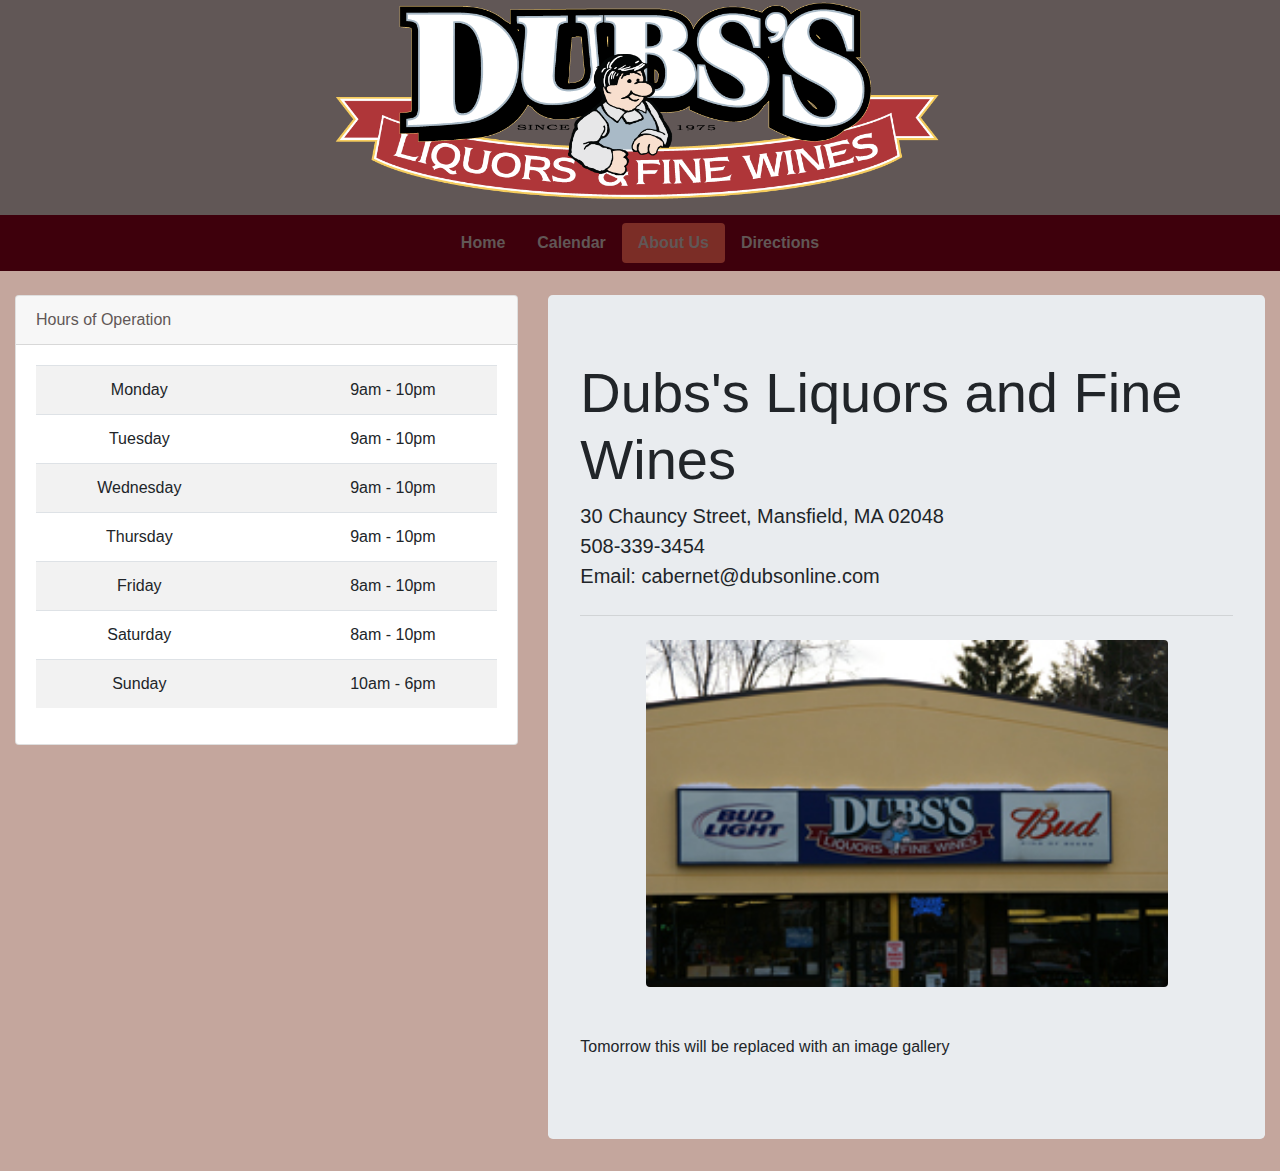
==== about_us.html @ 756820fc "First commit" ====
<!doctype html>

<html lang="en">

  <head>
    <!-- Required meta tags -->
    <meta charset="utf-8">
    <meta name="viewport" content="width=device-width, initial-scale=1, shrink-to-fit=no">

    <!-- Bootstrap CSS -->
    <link rel="stylesheet" href="https://maxcdn.bootstrapcdn.com/bootstrap/4.0.0/css/bootstrap.min.css" integrity="sha384-Gn5384xqQ1aoWXA+058RXPxPg6fy4IWvTNh0E263XmFcJlSAwiGgFAW/dAiS6JXm" crossorigin="anonymous">

    <!-- Custom CSS -->
    <link rel="stylesheet" type="text/css" href="./css/index_style.css">


    <title>Dubs's Liquors and Fine Wines</title>
    <!-- Color Palette -  coolors.co/3e000c-503d3f-615756-7b2d26-d10000 -->

  </head>

  <body>

	<div id="fb-root"></div>
	<script>(function(d, s, id) {
		var js, fjs = d.getElementsByTagName(s)[0];
		if (d.getElementById(id)) return;
		js = d.createElement(s); js.id = id;
		js.src = 'https://connect.facebook.net/en_US/sdk.js#xfbml=1&version=v3.2&appId=2278448789147155&autoLogAppEvents=1';
		fjs.parentNode.insertBefore(js, fjs);
	}(document, 'script', 'facebook-jssdk'));</script>


  	<!-- Logo -->
  	<div class="text-center logo-container"><a href="#" class="align-top"><img src="./imgs/dubs_logo.png" class="navbar-center" style="width: 50%; height: 50%;"></a></div>

  	<!-- Navbar -->
	<nav class="navbar navbar-expand-lg navbar-dark navbar-color">
  		<button class="navbar-toggler" type="button" data-toggle="collapse" data-target="#navbarNav" aria-controls="navbarNav" aria-expanded="false" aria-label="Toggle navigation">
    		<span class="navbar-toggler-icon"></span>
  		</button>
  		<div class="collapse navbar-collapse navbar-bottom justify-content-center" id="navbarNav">
		    <ul class="nav nav-pills font-weight-bold">
		      <li class="nav-item">
		        <a class="nav-link" href="/index.html">Home</a>
		      </li>
		      <li class="nav-item">
		      	<a class="nav-link" href="/calender.html">Calendar</a>
		      </li>
		      <li class="nav-item">
		        <a class="nav-link active-color" href="/about_us.html">About Us <span class="sr-only">(current)</span></a>
		      </li>
		      <li class="nav-item">
		        <a class="nav-link" href="/directions.html">Directions</a>
		      </li>
		   	</ul>
	  	</div>
	</nav>

	<!--Page divided into 2 columns; left is About us, right is Photo Album -->
	<br>
	<div class="container-fluid">
		<div class="row">
	  		<div class="col-md-5">

	  			<!--Hours of Operation -->
	  			<div class="card">
	  				<div class="card-header nav-link">
	  					Hours of Operation
	  				</div>
	  				<div class="card-body text-center">
	  					<table class="table table-striped table-hover">
	  						<tr><td>Monday</td><td></td><td>9am - 10pm</td></tr>
	  						<tr><td>Tuesday</td><td></td><td>9am - 10pm</td></tr>
	  						<tr><td>Wednesday</td><td></td><td>9am - 10pm</td></tr>
	  						<tr><td>Thursday</td><td></td><td>9am - 10pm</td></tr>
	  						<tr><td>Friday</td><td></td><td>8am - 10pm</td></tr>
	  						<tr><td>Saturday</td><td></td><td>8am - 10pm</td></tr>
	  						<tr><td>Sunday</td><td></td><td>10am - 6pm</td></tr>

	  					</table>
	  				</div>
	  			</div>
	 	 </div>


	 		<div class="col-md-7">
	 			

			  			<div class="jumbotron">
						  <h1 class="display-4">Dubs's Liquors and Fine Wines</h1>
						  <p class="lead">30 Chauncy Street, Mansfield, MA 02048 <br> 508-339-3454 <br> Email: cabernet@dubsonline.com</p>
						  <hr class="my-4">
						  	<div class="text-center"><img src="./imgs/front.jpg" class="rounded" style="width: 80%; height: 80%;"></div>
						   <p><br><br>Tomorrow this will be replaced with an image gallery</p>

						</div>



			  </div>
  		</div>
	</div>
	


    <!-- Optional JavaScript -->
    <!-- jQuery first, then Popper.js, then Bootstrap JS -->
    <script src="https://code.jquery.com/jquery-3.2.1.slim.min.js" integrity="sha384-KJ3o2DKtIkvYIK3UENzmM7KCkRr/rE9/Qpg6aAZGJwFDMVNA/GpGFF93hXpG5KkN" crossorigin="anonymous"></script>
    <script src="https://cdnjs.cloudflare.com/ajax/libs/popper.js/1.12.9/umd/popper.min.js" integrity="sha384-ApNbgh9B+Y1QKtv3Rn7W3mgPxhU9K/ScQsAP7hUibX39j7fakFPskvXusvfa0b4Q" crossorigin="anonymous"></script>
    <script src="https://maxcdn.bootstrapcdn.com/bootstrap/4.0.0/js/bootstrap.min.js" integrity="sha384-JZR6Spejh4U02d8jOt6vLEHfe/JQGiRRSQQxSfFWpi1MquVdAyjUar5+76PVCmYl" crossorigin="anonymous"></script>
  </body>
</html>
---- css/index_style.css ----
body { 
	background-color: #C4A69D;
 }

.logo-container{
	background-color: #615756;
}

.navbar-color{
	background-color: #3E000C;
	color: #615756;
}

.active-color {
	background-color: #7B2D26;
}

.nav-link{
	color: #615756;
}

.card-color{
	background-color: #3E000C;
}
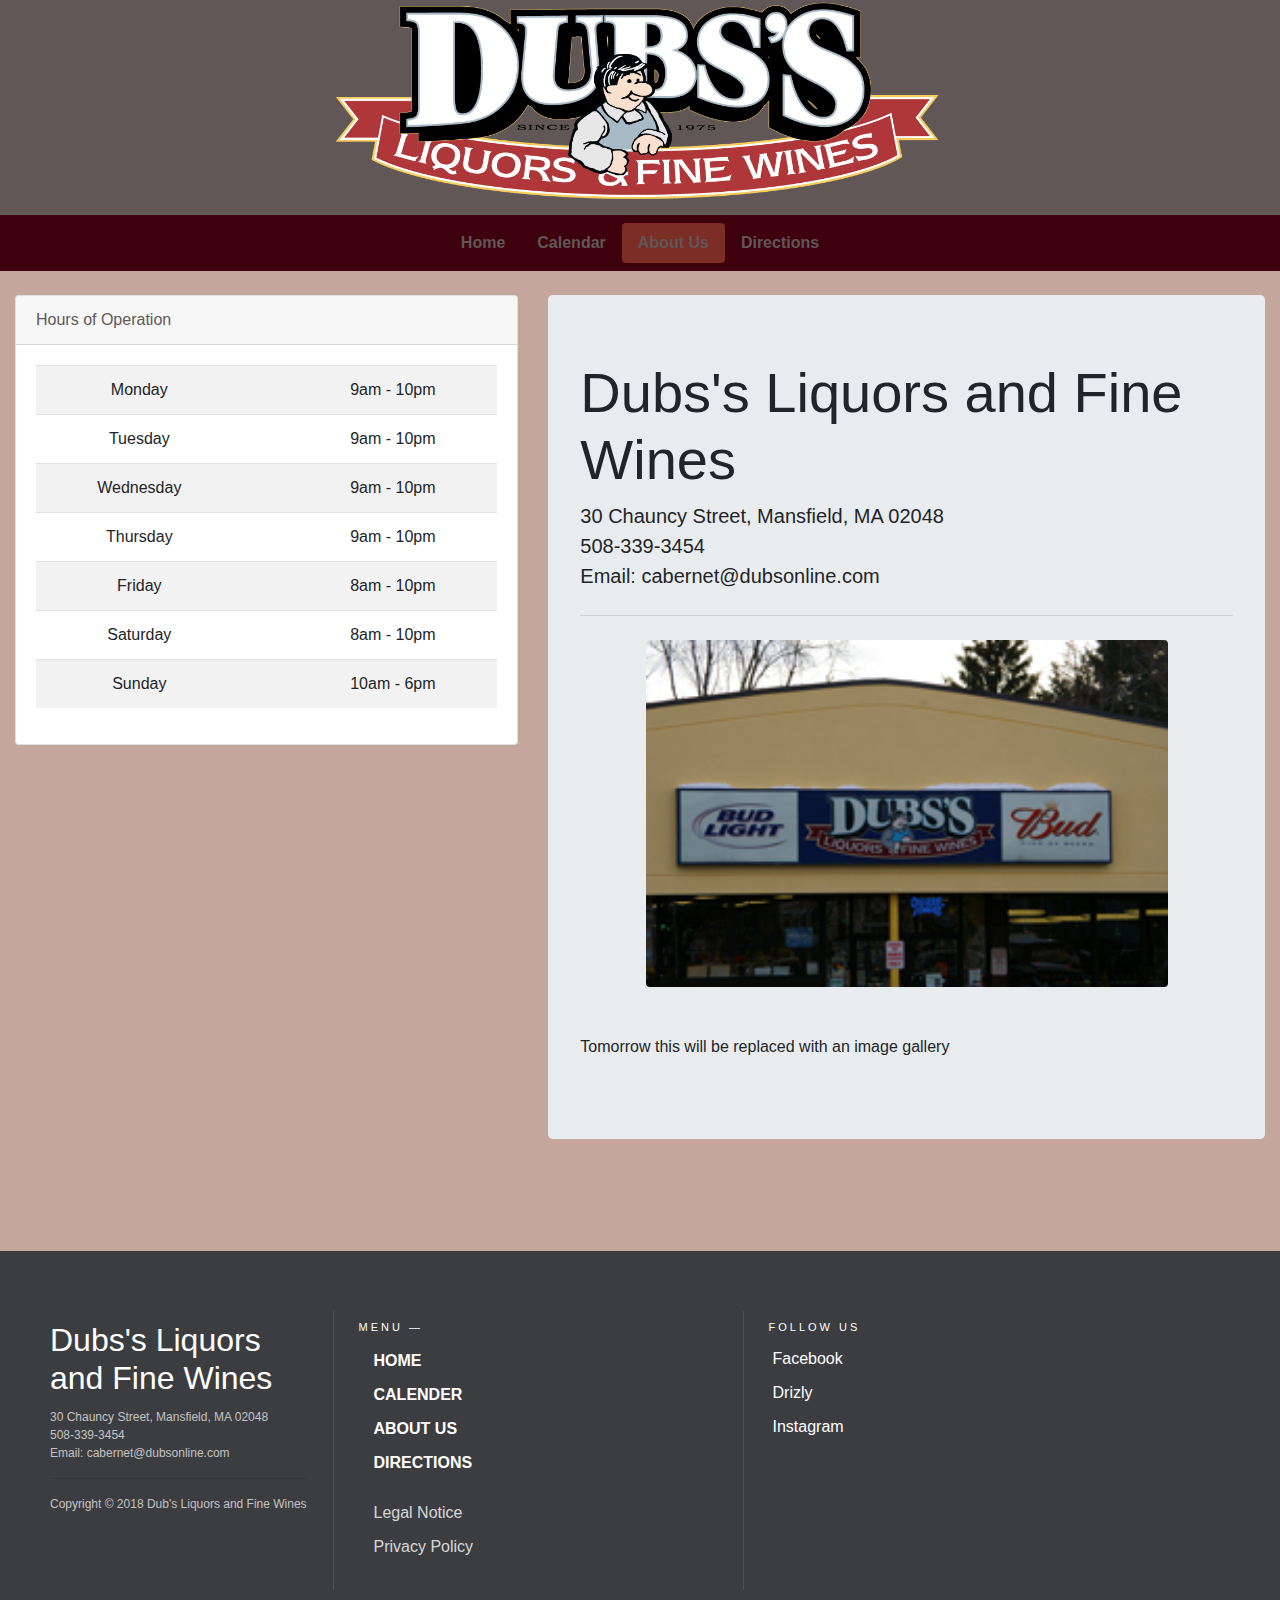
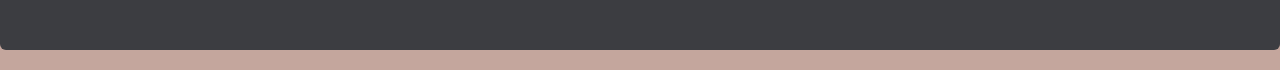
==== commit 7ce54555: "Finished website" ====
--- a/about_us.html
+++ b/about_us.html
@@ -17,6 +17,9 @@
     <title>Dubs's Liquors and Fine Wines</title>
     <!-- Color Palette -  coolors.co/3e000c-503d3f-615756-7b2d26-d10000 -->
 
+
+    <link rel="shortcut icon" type="image/png" href="./imgs/dubs_icon.png"/>
+
   </head>
 
   <body>
@@ -32,7 +35,7 @@
 
 
   	<!-- Logo -->
-  	<div class="text-center logo-container"><a href="#" class="align-top"><img src="./imgs/dubs_logo.png" class="navbar-center" style="width: 50%; height: 50%;"></a></div>
+  	<div class="text-center logo-container"><a href="./index.html" class="align-top"><img src="./imgs/dubs_logo.png" class="navbar-center" style="width: 50%; height: 50%;"></a></div>
 
   	<!-- Navbar -->
 	<nav class="navbar navbar-expand-lg navbar-dark navbar-color">
@@ -101,6 +104,44 @@
 			  </div>
   		</div>
 	</div>
+
+	    <section style="height:80px;"></section>
+    <!----------- Footer ------------>
+    <footer class="footer-bs">
+        <div class="row">
+        	<div class="col-md-3 footer-brand animated fadeInLeft">
+            	<h2>Dubs's Liquors and Fine Wines</h2>
+                          <p class="lead">30 Chauncy Street, Mansfield, MA 02048 <br> 508-339-3454 <br> Email: cabernet@dubsonline.com</p><hr><p>Copyright © 2018 Dub's Liquors and Fine Wines</p>
+            </div>
+        	<div class="col-md-4 footer-nav animated fadeInUp">
+            	<h4>Menu —</h4>
+            	<div class="col-md-6">
+                    <ul class="pages">
+                        <li><a href="./index.html">Home</a></li>
+                        <li><a href="./calender.html">Calender</a></li>
+                        <li><a href="./about_us.html">About Us</a></li>
+                        <li><a href="./directions.html">Directions</a></li>
+                    </ul>
+                </div>
+            	<div class="col-md-6">
+                    <ul class="list">
+
+                        <li><a href="./legal.html">Legal Notice</a></li>
+                        <li><a href="./privacy.html">Privacy Policy</a></li>
+                    </ul>
+                </div>
+            </div>
+        	<div class="col-md-2 footer-social animated fadeInDown">
+            	<h4>Follow Us</h4>
+            	<ul>
+                	<li><a href="https://www.facebook.com/DubsLiquorsandFineWines/">Facebook</a></li>
+                	<li><a href="https://www.drizly.com">Drizly</a></li>
+                	<li><a href="https://www.instagram.com/dubssliquorsandfinewines/">Instagram</a></li>
+                </ul>
+            </div>
+        </div>
+    </footer>
+
 	
 
 
--- a/css/index_style.css
+++ b/css/index_style.css
@@ -21,4 +21,55 @@
 
 .card-color{
 	background-color: #3E000C;
-}+}
+
+.footer-bs {
+    background-color: #3c3d41;
+	padding: 60px 40px;
+	color: rgba(255,255,255,1.00);
+	margin-bottom: 20px;
+	border-bottom-right-radius: 6px;
+	border-top-left-radius: 0px;
+	border-bottom-left-radius: 6px;
+}
+.footer-bs .footer-brand, .footer-bs .footer-nav, .footer-bs .footer-social, .footer-bs .footer-ns { padding:10px 25px; }
+.footer-bs .footer-nav, .footer-bs .footer-social, .footer-bs .footer-ns { border-color: transparent; }
+.footer-bs .footer-brand h2 { margin:0px 0px 10px; }
+.footer-bs .footer-brand p { font-size:12px; color:rgba(255,255,255,0.70); }
+
+.footer-bs .footer-nav ul.pages { list-style:none; padding:0px; }
+.footer-bs .footer-nav ul.pages li { padding:5px 0px;}
+.footer-bs .footer-nav ul.pages a { color:rgba(255,255,255,1.00); font-weight:bold; text-transform:uppercase; }
+.footer-bs .footer-nav ul.pages a:hover { color:rgba(255,255,255,0.80); text-decoration:none; }
+.footer-bs .footer-nav h4 {
+	font-size: 11px;
+	text-transform: uppercase;
+	letter-spacing: 3px;
+	margin-bottom:10px;
+}
+
+.footer-bs .footer-nav ul.list { list-style:none; padding:0px; }
+.footer-bs .footer-nav ul.list li { padding:5px 0px;}
+.footer-bs .footer-nav ul.list a { color:rgba(255,255,255,0.80); }
+.footer-bs .footer-nav ul.list a:hover { color:rgba(255,255,255,0.60); text-decoration:none; }
+
+.footer-bs .footer-social ul { list-style:none; padding:0px; }
+.footer-bs .footer-social h4 {
+	font-size: 11px;
+	text-transform: uppercase;
+	letter-spacing: 3px;
+}
+.footer-bs .footer-social li { padding:5px 4px;}
+.footer-bs .footer-social a { color:rgba(255,255,255,1.00);}
+.footer-bs .footer-social a:hover { color:rgba(255,255,255,0.80); text-decoration:none; }
+
+.footer-bs .footer-ns h4 {
+	font-size: 11px;
+	text-transform: uppercase;
+	letter-spacing: 3px;
+	margin-bottom:10px;
+}
+.footer-bs .footer-ns p { font-size:12px; color:rgba(255,255,255,0.70); }
+
+@media (min-width: 768px) {
+	.footer-bs .footer-nav, .footer-bs .footer-social, .footer-bs .footer-ns { border-left:solid 1px rgba(255,255,255,0.10); }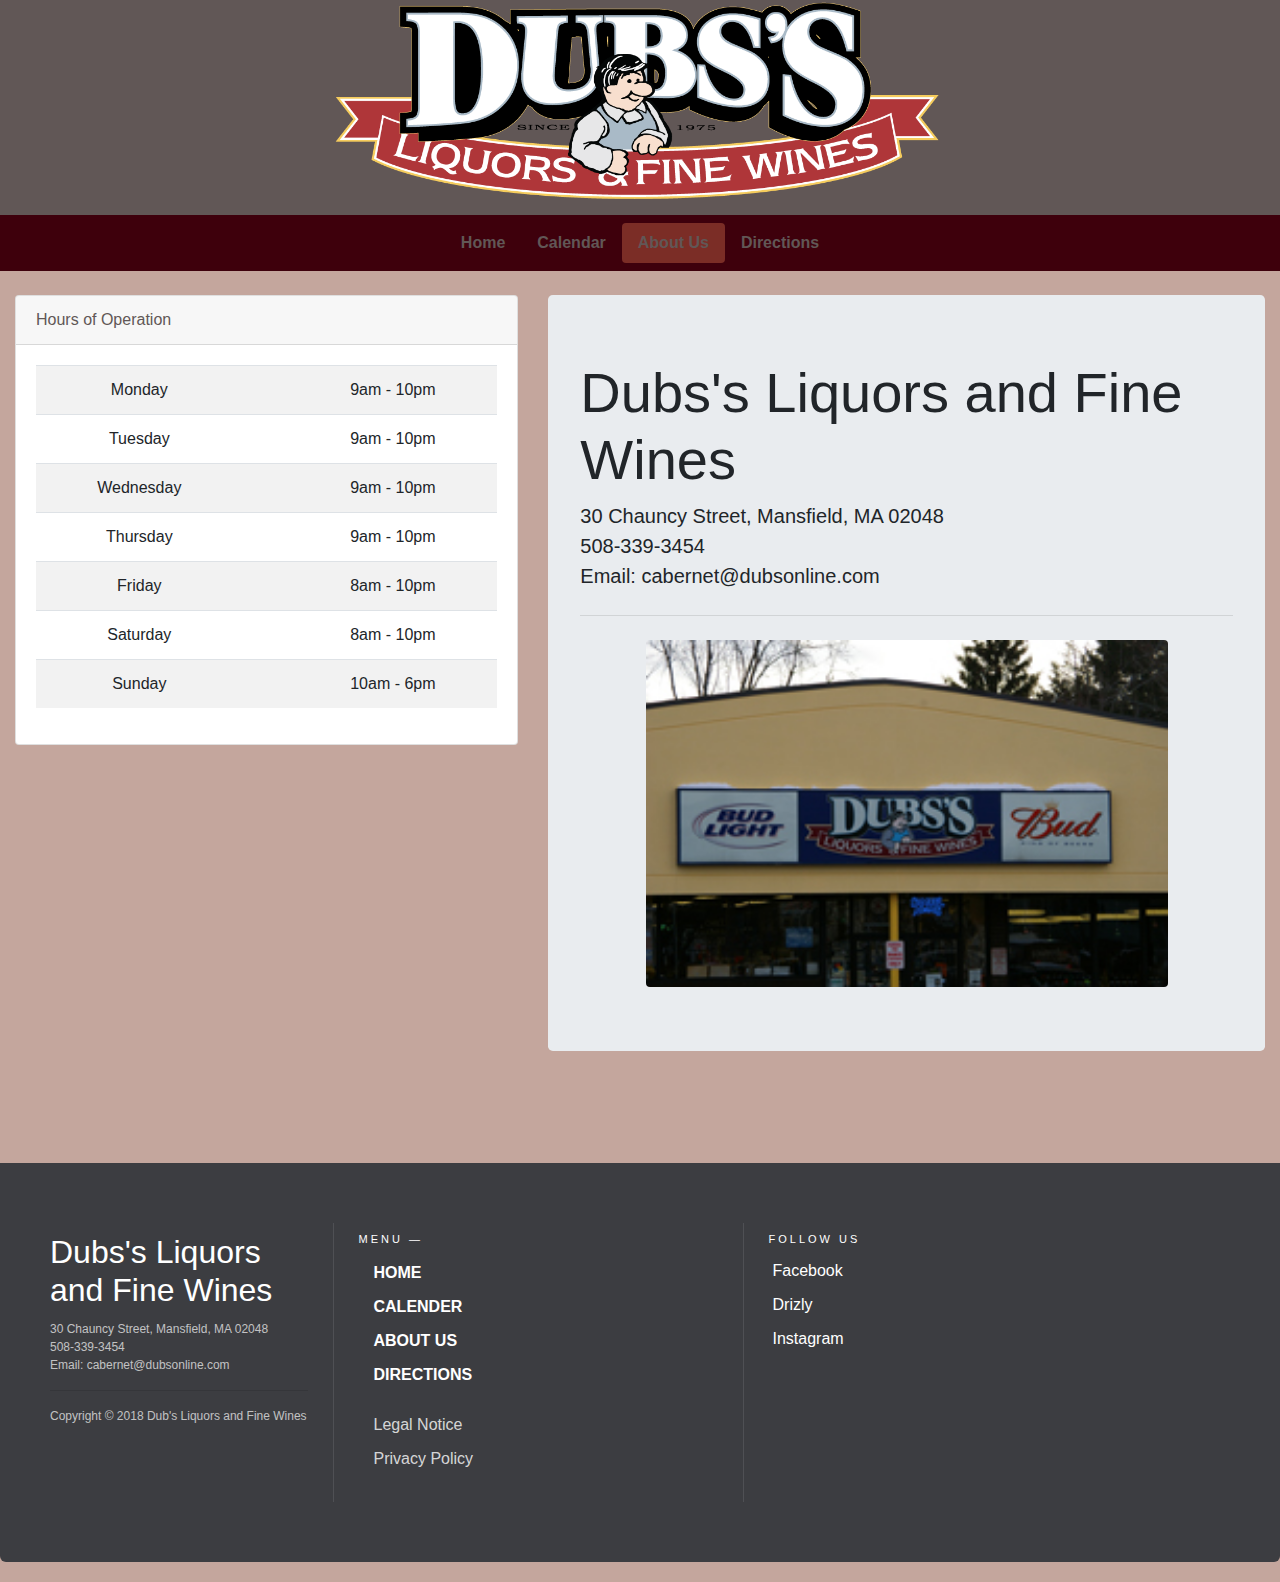
==== commit 097810d6: "Removed line in about us" ====
--- a/about_us.html
+++ b/about_us.html
@@ -95,7 +95,6 @@
 						  <p class="lead">30 Chauncy Street, Mansfield, MA 02048 <br> 508-339-3454 <br> Email: cabernet@dubsonline.com</p>
 						  <hr class="my-4">
 						  	<div class="text-center"><img src="./imgs/front.jpg" class="rounded" style="width: 80%; height: 80%;"></div>
-						   <p><br><br>Tomorrow this will be replaced with an image gallery</p>
 
 						</div>
 
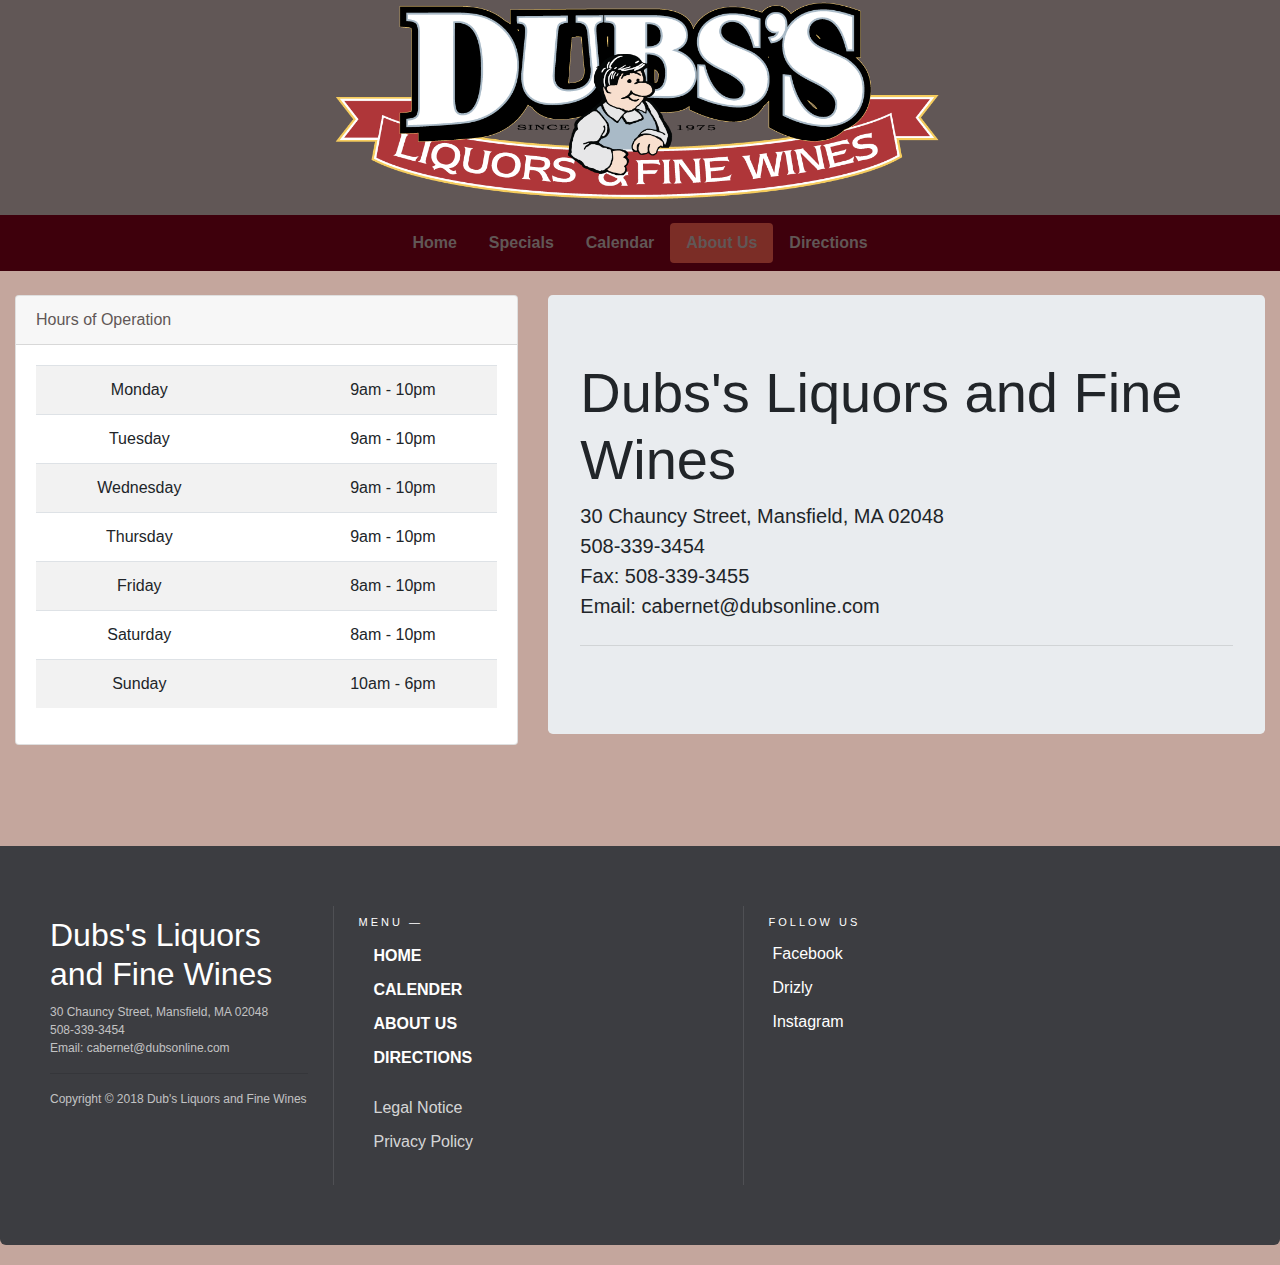
==== commit 3ab771d7: "Finished Website as of 11/24/2018" ====
--- a/about_us.html
+++ b/about_us.html
@@ -48,6 +48,9 @@
 		        <a class="nav-link" href="/index.html">Home</a>
 		      </li>
 		      <li class="nav-item">
+                <a class="nav-link" href="/specials.html">Specials</a>
+              </li>
+		      <li class="nav-item">
 		      	<a class="nav-link" href="/calender.html">Calendar</a>
 		      </li>
 		      <li class="nav-item">
@@ -92,9 +95,9 @@
 
 			  			<div class="jumbotron">
 						  <h1 class="display-4">Dubs's Liquors and Fine Wines</h1>
-						  <p class="lead">30 Chauncy Street, Mansfield, MA 02048 <br> 508-339-3454 <br> Email: cabernet@dubsonline.com</p>
+						  <p class="lead">30 Chauncy Street, Mansfield, MA 02048 <br> 508-339-3454 <br> Fax: 508-339-3455<br> Email: cabernet@dubsonline.com</p>
 						  <hr class="my-4">
-						  	<div class="text-center"><img src="./imgs/front.jpg" class="rounded" style="width: 80%; height: 80%;"></div>
+						  	<div id="pixlee_container"></div><script type="text/JavaScript">window.PixleeAsyncInit=function(){Pixlee.init({apiKey:'HC7vzBxFfU3WHfRBCDN'});Pixlee.addSimpleWidget({widgetId:'12131'});};</script><script src="//instafeed.assets.pixlee.com/assets/pixlee_widget_1_0_0.js"></script>
 
 						</div>
 
--- a/css/index_style.css
+++ b/css/index_style.css
@@ -3,7 +3,10 @@
  }
 
 .logo-container{
+	background-image: url("../imgs/header_pic.png");
+	background-size: cover;
 	background-color: #615756;
+	
 }
 
 .navbar-color{
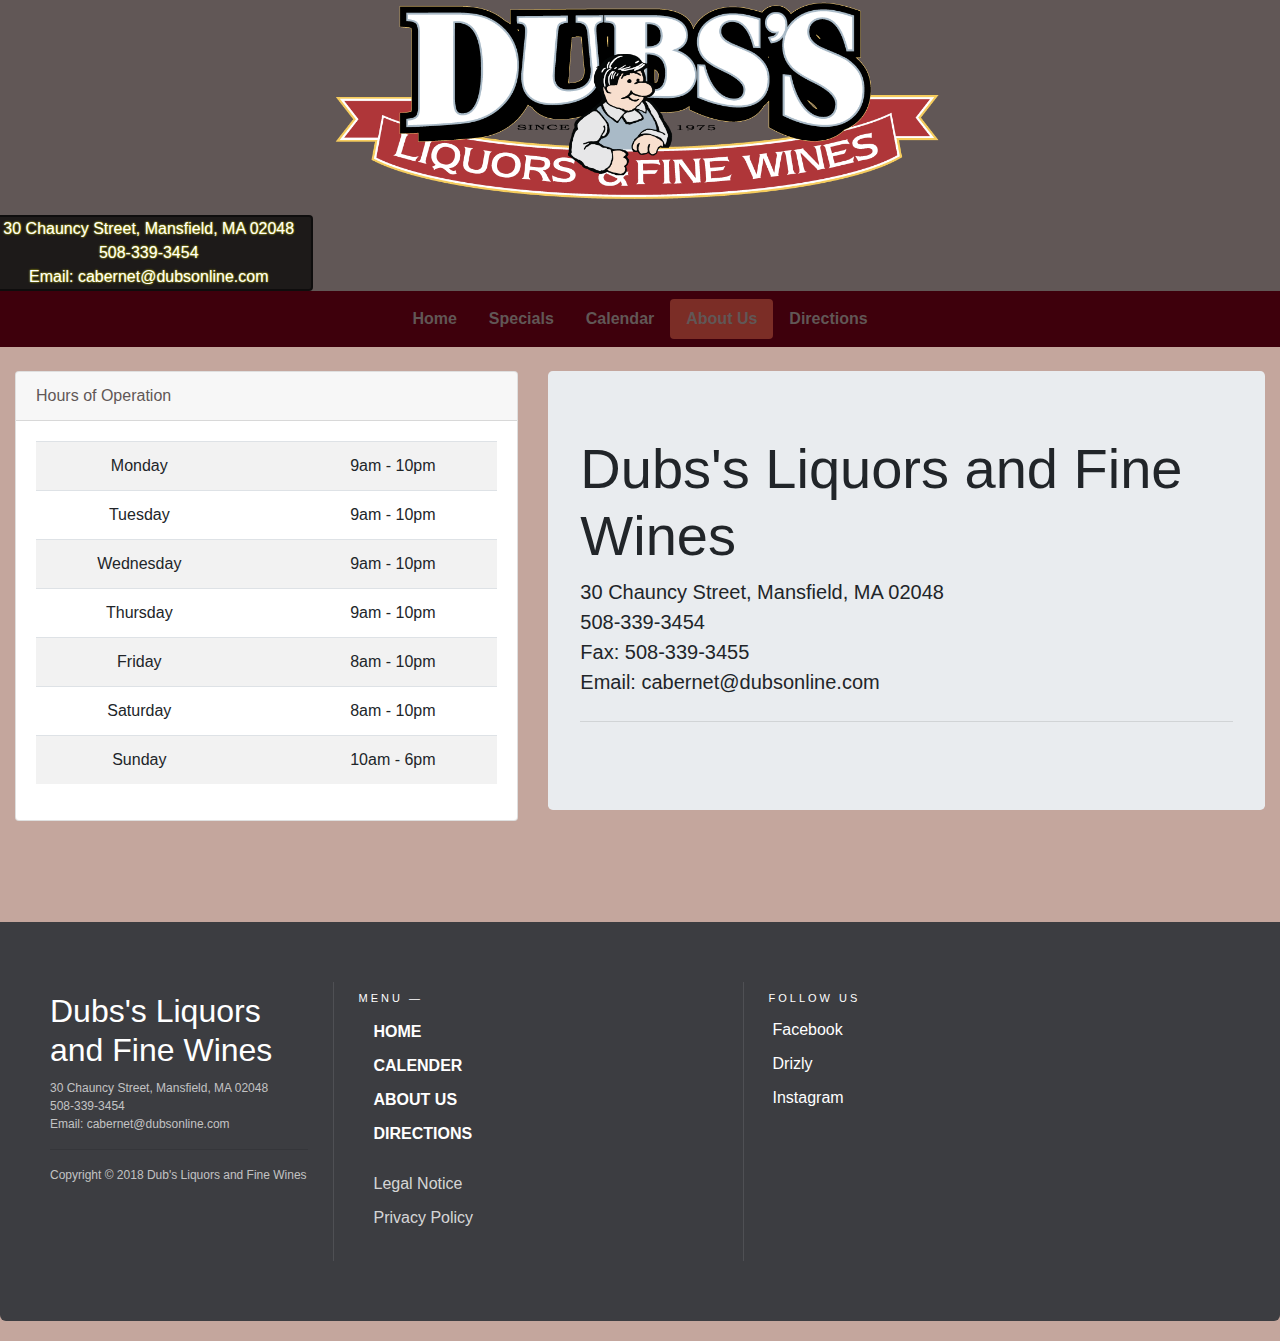
==== commit 0a0c4fe6: "added contact information to the top of each page as well as an announcements section on the home pa" ====
--- a/about_us.html
+++ b/about_us.html
@@ -35,7 +35,9 @@
 
 
   	<!-- Logo -->
-  	<div class="text-center logo-container"><a href="./index.html" class="align-top"><img src="./imgs/dubs_logo.png" class="navbar-center" style="width: 50%; height: 50%;"></a></div>
+  	<div class="text-center logo-container"><a href="./index.html" class="align-top"><img src="./imgs/dubs_logo.png" class="navbar-center" style="width: 50%; height: 50%;"></a>
+            <div class="row"><div class=" col-md-3 info text-center">30 Chauncy Street, Mansfield, MA 02048 <br> 508-339-3454 <br> Email: cabernet@dubsonline.com</div></div>
+    </div>
 
   	<!-- Navbar -->
 	<nav class="navbar navbar-expand-lg navbar-dark navbar-color">
--- a/css/index_style.css
+++ b/css/index_style.css
@@ -24,6 +24,20 @@
 
 .card-color{
 	background-color: #3E000C;
+}
+
+.announcements{
+	color: red!important;
+	text-align: center;
+}
+
+.info{
+	color: white;
+	background-color: rgb(0, 0, 0, .7);
+	text-shadow: 0px 0px 2px yellow;
+
+	border: 2px solid rgb(0, 0, 0, .5);
+	border-radius: 4px;
 }
 
 .footer-bs {
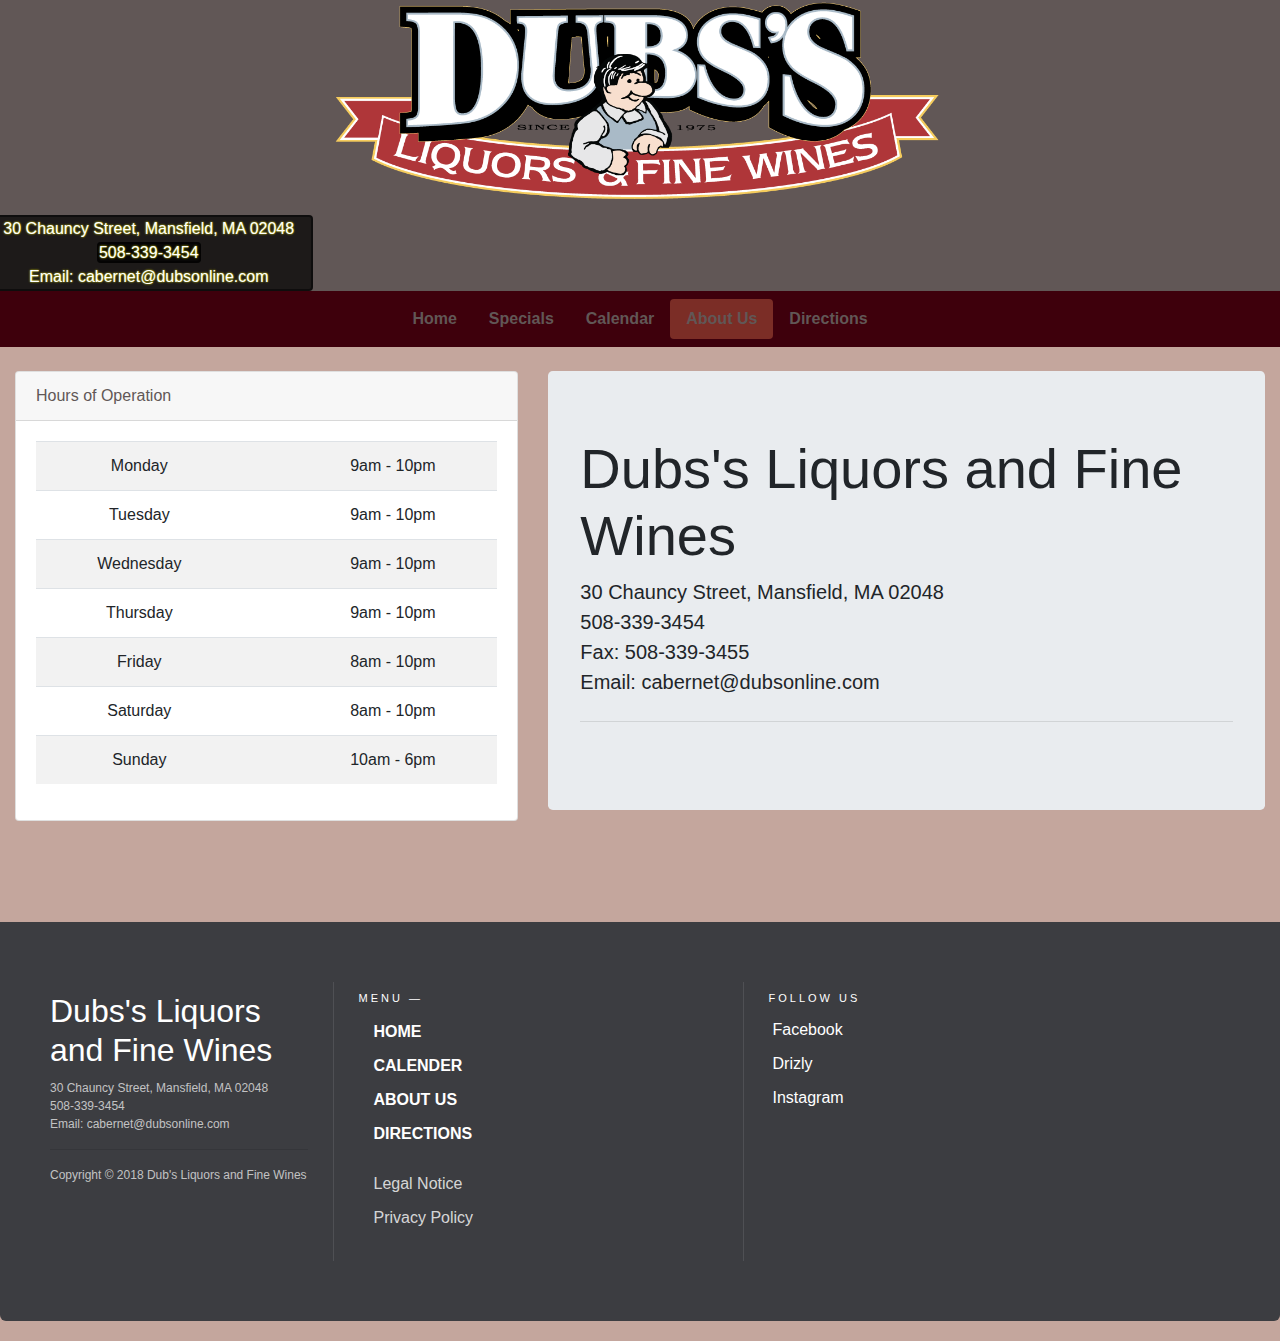
==== commit 3372e64e: "Added phone number link so mobile phones call the store" ====
--- a/about_us.html
+++ b/about_us.html
@@ -36,7 +36,7 @@
 
   	<!-- Logo -->
   	<div class="text-center logo-container"><a href="./index.html" class="align-top"><img src="./imgs/dubs_logo.png" class="navbar-center" style="width: 50%; height: 50%;"></a>
-            <div class="row"><div class=" col-md-3 info text-center">30 Chauncy Street, Mansfield, MA 02048 <br> 508-339-3454 <br> Email: cabernet@dubsonline.com</div></div>
+            <div class="row"><div class=" col-md-3 info text-center">30 Chauncy Street, Mansfield, MA 02048 <br> <a class="info" href="tel:+15083393454">508-339-3454</a> <br> Email: cabernet@dubsonline.com</div></div>
     </div>
 
   	<!-- Navbar -->
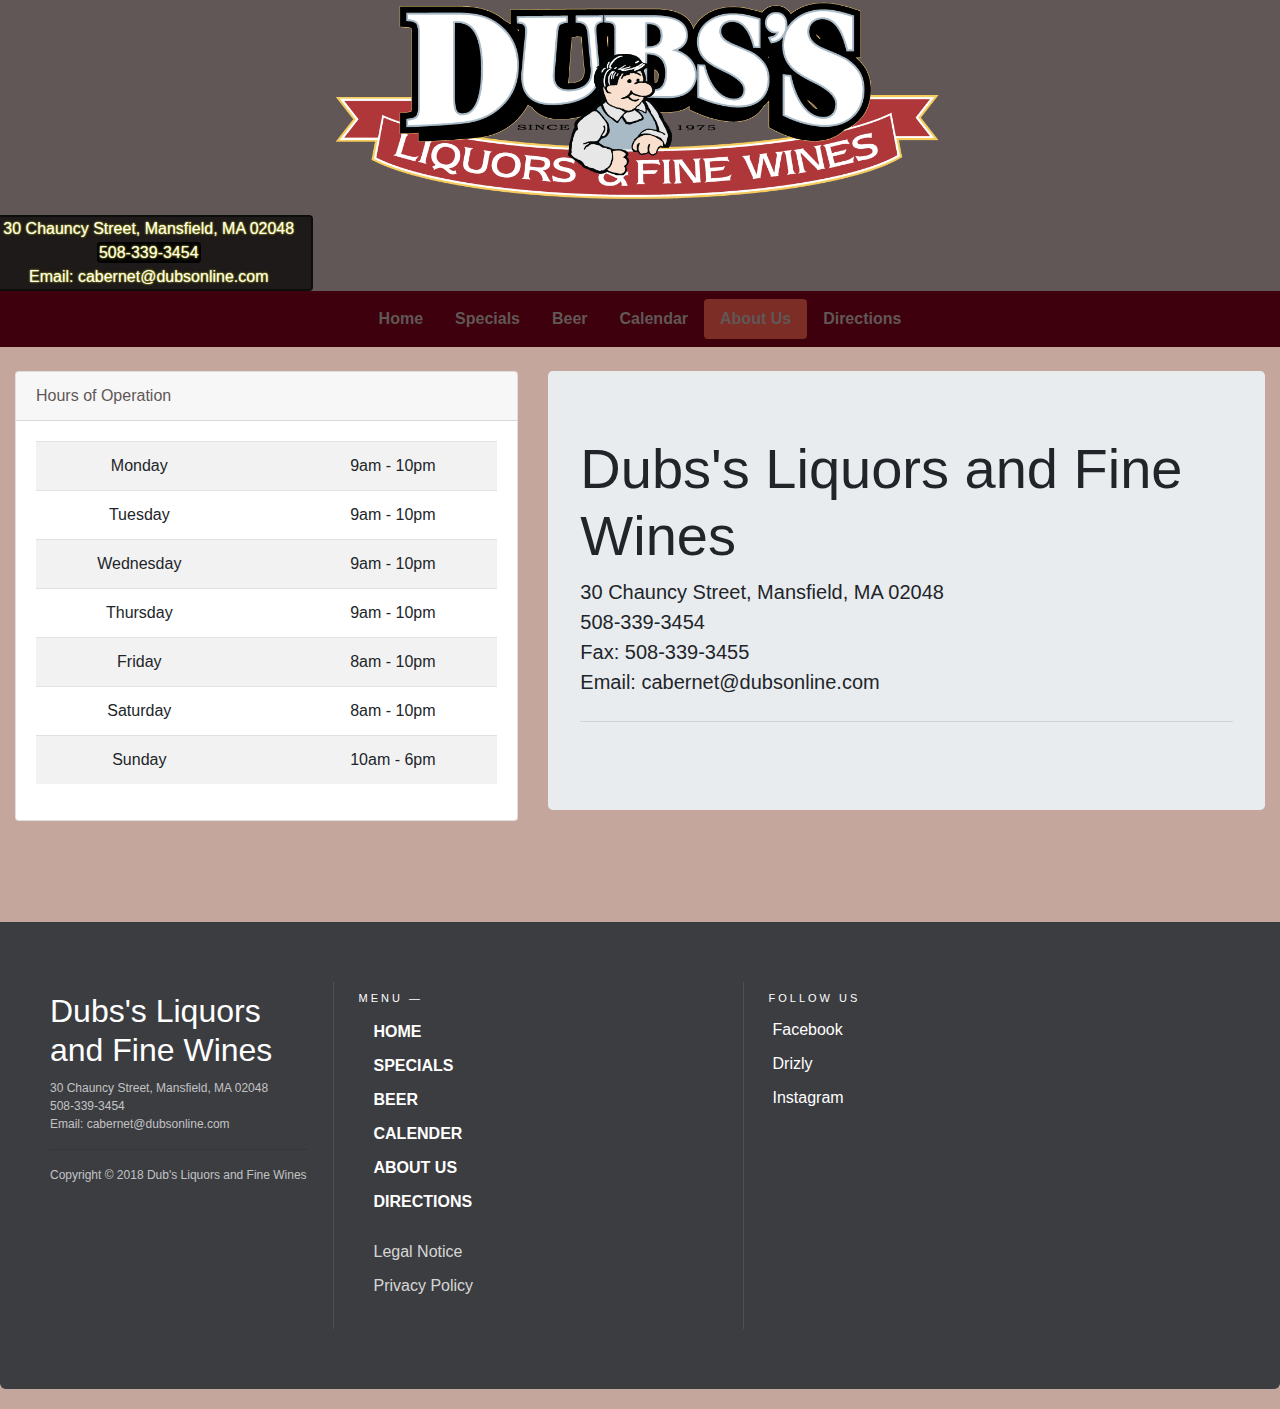
==== commit 9aaff60f: "Addition of beer page; embed code from untappd, and added links to navbar/footer for beer page on al" ====
--- a/about_us.html
+++ b/about_us.html
@@ -51,6 +51,9 @@
 		      </li>
 		      <li class="nav-item">
                 <a class="nav-link" href="/specials.html">Specials</a>
+              </li>
+              <li class="nav-item">
+                <a class="nav-link" href="/beer.html">Beer </a>
               </li>
 		      <li class="nav-item">
 		      	<a class="nav-link" href="/calender.html">Calendar</a>
@@ -122,6 +125,8 @@
             	<div class="col-md-6">
                     <ul class="pages">
                         <li><a href="./index.html">Home</a></li>
+                        <li><a href="./specials.html">Specials</a></li>
+                        <li><a href="./beer.html">Beer</a></li>
                         <li><a href="./calender.html">Calender</a></li>
                         <li><a href="./about_us.html">About Us</a></li>
                         <li><a href="./directions.html">Directions</a></li>
